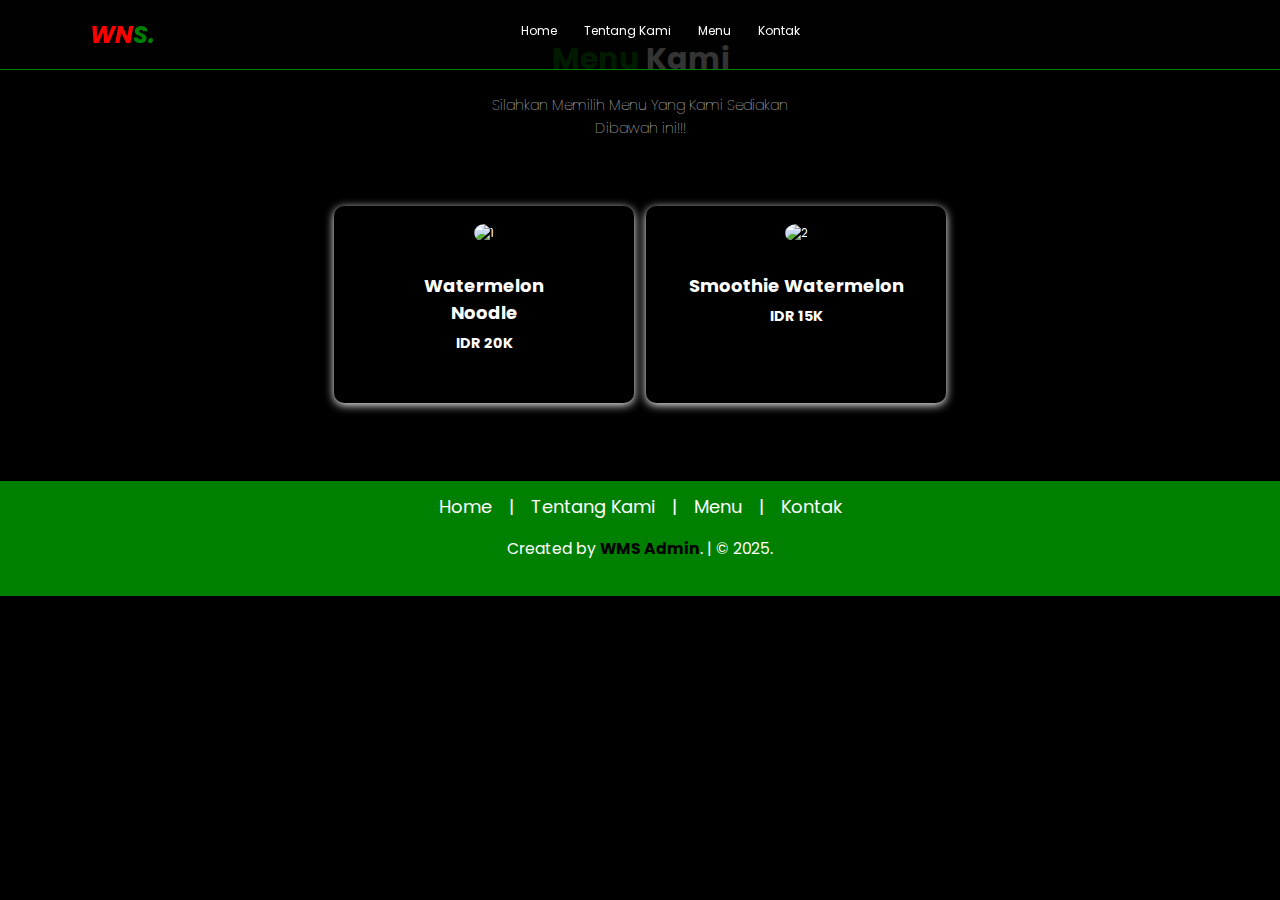
==== shops.html @ 669506f9 "Website WNS" ====
<!DOCTYPE html>
<html lang="en">
  <head>
    <meta charset="UTF-8" />
    <meta name="viewport" content="width=device-width, initial-scale=1.0" />
    <title>WMS</title>

    <!-- Font -->
    <link rel="preconnect" href="https://fonts.googleapis.com" />
    <link rel="preconnect" href="https://fonts.gstatic.com" crossorigin />
    <link
      href="https://fonts.googleapis.com/css2?family=Poppins:ital,wght@0,100;0,200;0,300;0,400;0,500;0,600;0,700;0,800;0,900;1,100;1,200;1,300;1,400;1,500;1,600;1,700;1,800;1,900&display=swap"
      rel="stylesheet"
    />

    <!-- Icons -->
    <script src="https://unpkg.com/feather-icons"></script>

    <!-- My Style -->
    <link rel="stylesheet" href="css/style.css" />
  </head>

  <body>
    <!-- Navbar Start -->
    <nav class="navbar">
      <a href="#" class="navbar-logo">WN<span>S.</span></a>

      <div class="navbar-nav">
        <a href="#home">Home</a>
        <a href="#about">Tentang Kami</a>
        <a href="#menus">Menu</a>
        <a href="#contact">Kontak</a>
      </div>

      <form action="">
        <div class="navbar-extra">
          <div id="search-box" class="searchbox hidden">
            <input type="text" placeholder="Search..." id="search-input" />
          </div>
          <a href="#" id="search-icon"><i data-feather="search"></i></a>
          <a href="shops.html" id="shopping-cart"
            ><i data-feather="shopping-cart"></i
          ></a>
          <a href="#" id="menu"><i data-feather="menu"></i></a>
        </div>
      </form>
    </nav>
    <!-- Navbar End -->

    <!-- Menu Section Start -->
    <section id="menus" class="menus">
      <h2><span>Menu</span> Kami</h2>
      <p>Silahkan Memilih Menu Yang Kami Sediakan Dibawah ini!!!</p>

      <div class="row-card">
        <div class="menu-card">
          <img src="img/logo.jpeg" alt="1" class="menu-card-img" />
          <h3 class="menu-card-title">
            Watermelon <br />
            Noodle
          </h3>
          <p class="menu-card-price">IDR 20K</p>
        </div>
        <div class="menu-card">
          <img src="img/logo.jpeg" alt="2" class="menu-card-img" />
          <h3 class="menu-card-title">Smoothie Watermelon</h3>
          <p class="menu-card-price">IDR 15K</p>
        </div>
        <!-- <div class="menu-card">
          <img src="img/logo.jpeg" alt="3" class="menu-card-img" />
          <h3 class="menu-card-title">- Watermelon Noodle -</h3>
          <p class="menu-card-price">IDR 15K</p>
        </div>
        <div class="menu-card">
          <img src="img/logo.jpeg" alt="4" class="menu-card-img" />
          <h3 class="menu-card-title">- Watermelon Noodle -</h3>
          <p class="menu-card-price">IDR 15K</p>
        </div> -->
      </div>
    </section>
    <!-- Menu Section End -->

    <!-- Footer Start -->
    <footer>
      <!-- <div class="social">
        <a href="#"><i data-feather="instagram"></i></a>
      </div> -->
      <div class="links">
        <a href="#home">Home</a> | <a href="#about">Tentang Kami</a> |
        <a href="#menus">Menu</a> |
        <a href="#kontak">Kontak</a>
      </div>
      <div class="credit">
        <p>Created by <a href="">WMS Admin</a>. | &copy; 2025.</p>
      </div>
    </footer>
    <!-- Footer End -->

    <!-- Icons -->
    <script>
      feather.replace();
    </script>
    <!-- Icons End -->

    <!-- Javascript -->
    <script src="js/script.js"></script>
    <!-- Javascript End -->
  </body>
</html>
---- css/style.css ----
:root {
  --primary: green;
  --bg: black;
}

* {
  margin: 0;
  padding: 0;
  box-sizing: border-box;
  outline: none;
  border: none;
  text-decoration: none;
}

html {
  scroll-behavior: smooth;
}

body {
  font-family: "Poppins", sans-serif;
  background-color: var(--bg);
  color: #fff;
  /* min-height: 3000px; */
}

/* Navbar */

.navbar {
  display: flex;
  justify-content: space-between;
  align-items: center;
  padding: 1.4rem 7%;
  background-color: rgba(1, 1, 1, 0.8);
  border-bottom: 1px solid var(--primary);
  position: fixed;
  top: 0;
  left: 0;
  right: 0;
  z-index: 9999;
}

.navbar .navbar-logo {
  font-size: 2rem;
  font-weight: 700;
  color: rgb(255, 0, 0);
  font-style: italic;
}

.navbar .navbar-logo span {
  color: var(--primary);
}

.navbar .navbar-nav a {
  color: white;
  display: inline-block;
  font-size: 1rem;
  margin: 0 1rem;
}

.navbar .navbar-nav a:hover {
  color: rgb(115, 115, 115);
}

.navbar .navbar-nav a::after {
  content: "";
  display: block;
  padding-bottom: 0.5rem;
  border-bottom: 0.1rem solid rgb(115, 115, 115);
  transform: scaleX(0);
  transition: 0.2s linear;
}

.navbar .navbar-nav a:hover::after {
  transform: scaleX(0.5);
}

.navbar .navbar-extra a {
  color: #fff;
  margin: 0 0.5rem;
}

.navbar .navbar-extra a:hover {
  color: rgb(115, 115, 115);
}
.navbar form .navbar-extra {
  display: flex;
  align-items: center;
}

.navbar form .navbar-extra .searchbox {
  display: flex;
  align-items: center; /* Ini membuat input sejajar dengan icon secara vertikal */
  /* background-color: var(--primary); */
  color: #fff;
  border-radius: 40px;
  box-shadow: 1px 1px 3px rgba(1, 1, 3, 0.5);
  cursor: pointer;
  padding: 0.5rem;
  transition: width 0.5s ease, transform 0.5s ease;
}

.navbar form .navbar-extra .searchbox input {
  border: none;
  padding: 0.5rem;
  border-radius: 4px;
  width: 200px;
  font-size: 1rem;
  margin-left: 0.5rem; /* Berikan sedikit jarak antara input dan icon */
  transition: opacity 0.3s ease;
}

.navbar form .navbar-extra .hidden {
  display: none; /* Untuk menyembunyikan box pencarian */
}

#menu {
  display: none;
}

/* Hero Section */
.hero {
  min-height: 100vh;
  display: flex;
  align-items: center;
  background-image: url(../img/background.jpg);
  background-repeat: no-repeat;
  background-size: cover;
  background-position: center;
  position: relative;
}

.hero::after {
  content: "";
  display: block;
  position: absolute;
  width: 100%;
  height: 30%;
  bottom: 0;
  background: linear-gradient(
    0deg,
    rgba(1, 1, 3, 1) 8%,
    rgba(255, 255, 255, 0) 55%
  );
}

.hero .content {
  padding: 1.4rem 7%;
  max-width: 60rem;
}

.hero .content h1 {
  font-size: 4em;
  color: #fff;
  text-shadow: 1px 1px 3px rgba(1, 1, 3, 0.5);
  line-height: 1.2;
  max-width: 40rem;
}

.hero .content .wns h1 {
  color: red;
  font-style: italic;
}

.hero .content h1 span {
  color: var(--primary);
}

.hero .content p {
  font-size: 1rem;
  margin-top: 1rem;
  line-height: 1.4;
  font-weight: 300;
  color: black;
  /* text-shadow: 1px 1px 3px rgba(1, 1, 3, 0.5); */
  /* mix-blend-mode: difference; */
}

.hero .content .cta {
  margin-top: 1rem;
  display: inline-block;
  padding: 1rem 3rem;
  font-size: 1.4rem;
  color: #fff;
  background-color: var(--primary);
  border-radius: 10px;
  box-shadow: 1px 1px 3px rgba(1, 1, 3, 0.5);
}

/* About Section */
.about,
.menus,
.contact {
  padding: 8rem 7% 1.4rem;
}

.about h2,
.menus h2,
.contact h2 {
  text-align: center;
  font-size: 2.6rem;
  margin-bottom: 3rem;
}

.about h2 span,
.menus h2 span,
.contact h2 span {
  color: var(--primary);
}

.about h2 span,
.menus h2 span,
.contact h2 span {
  color: var(--primary);
}

.about .row {
  display: flex;
}

.about .row .about-img {
  flex: 1 1 45rem;
}

.about .row .about-img img {
  width: 100%;
  border-radius: 40px;
  box-shadow: 1px 1px 3px rgba(1, 1, 3, 0.5);
}

.about .row .content {
  flex: 1 1 35rem;
  padding: 0 1rem;
}

.about .row .content h3 {
  /* margin-top: 5.5rem; */
  font-size: 1.7rem;
  margin-bottom: 1rem;
}

.about .row .content p {
  margin-bottom: 0.8rem;
  font-size: 1.2rem;
  font-weight: 150;
  line-height: 1.6;
}

/* Menu Section */

.menus {
  text-align: center;
  padding: 3rem 1rem;
}

.menus h2 {
  font-size: 2.5rem;
  margin-bottom: 1rem;
}

.menus p {
  font-size: 1.2rem;
  margin-bottom: 2rem;
}

.menus .row {
  display: flex;
  flex-wrap: wrap; /* Membuat elemen menjadi fleksibel dan dapat menyesuaikan ukuran layar */
  justify-content: center; /* Menyusun item secara horizontal di tengah */
}

.menus .menu-card {
  background: none;
  border-radius: 10px;
  padding: 1.5rem;
  margin: 0.5rem;
  width: 300px; /* Lebar tetap untuk tiap menu */
  box-shadow: 0px 2px 10px rgb(255, 255, 255);
  transition: transform 0.3s ease;
}

.menus .menu-card:hover {
  transform: scale(1.05); /* Animasi saat hover */
}

.menus .menu-card-img {
  width: 100%;
  border-radius: 10px;
  margin-bottom: 1rem;
}

.menus .menu-card-title {
  font-size: 1.5rem;
  margin-top: 20px; /* Menambahkan jarak dari elemen atas */
  margin-bottom: 0.5rem;
}

.menus .menu-card-price {
  font-size: 1.2rem;
  font-weight: bold;
  color: #ffffff;
}

.menus h2,
.contact h2 {
  margin-bottom: 1rem;
}

.menus p,
.contact p {
  text-align: center;
  max-width: 30rem;
  margin: auto;
  font-weight: 100;
  line-height: 1.6;
}

.menus .row-card {
  display: flex;
  flex-wrap: wrap;
  margin-top: 5rem;
  justify-content: center;
  /* gap: 0; */
}

.menus .row-card .menu-card {
  text-align: center;
  padding-bottom: 4rem;
}

.menus .row-card .menu-card img {
  border-radius: 50%;
  width: 80%;
}

.menus .row-card .menu-card .menu-card-title {
  margin: 1.5rem auto 0.5rem;
}

/* Contact Section */
.contact .row {
  display: flex;
  margin-top: 2rem;
  background-color: #222;
  /* flex-wrap: wrap; */
}

.contact .row .map {
  flex: 1 1 45rem;
  width: 100%;
  object-fit: cover;
}

.contact .row form {
  flex: 1 1 45rem;
  padding: 5rem 2rem;
  text-align: center;
}

.contact .row form .input-group {
  display: flex;
  align-items: center;
  margin-top: 2rem;
  background-color: var(--bg);
  border: 1px solid #eee;
  padding-left: 2rem;
}

.contact .row form .input-group input {
  width: 100%;
  padding: 2rem;
  font-size: 1.7rem;
  background: none;
  color: #fff;
}

.contact .row form .btn {
  margin-top: 3rem;
  display: inline-block;
  padding: 1rem 3rem;
  font-size: 1.7rem;
  color: #fff;
  background-color: var(--primary);
  cursor: pointer;
  border-radius: 40px;
  box-shadow: 1px 1px 3px rgba(1, 1, 3, 0.5);
}

/* Footer */
footer {
  background-color: var(--primary);
  text-align: center;
  padding: 1rem 0 3rem;
  margin-top: 3rem;
}

footer .socials {
  padding: 1rem 0;
}

footer .socials a {
  color: #fff;
  margin: 1rem;
}

footer .socials a:hover,
footer .links a:hover {
  color: var(--bg);
}

footer .links {
  margin-bottom: 1.4rem;
  font-size: 1.5rem;
}

footer .links a {
  color: #fff;
  padding: 0.7rem 1rem;
}

footer .credit {
  font-size: 1.3rem;
}

footer .credit a {
  color: var(--bg);
  font-weight: 700;
}

/* Media Queries */

/* Laptop */
@media (max-width: 1366px) {
  html {
    font-size: 75%;
  }
}

/* Tablet */
@media (max-width: 768px) {
  html {
    font-size: 62.5%;
  }

  #menu {
    display: inline-block;
  }

  .navbar .navbar-nav {
    position: absolute;
    top: 100%;
    right: -100%;
    background-color: #212121;
    width: 25rem;
    height: 100vh;
    transition: 0.4s;
  }

  .navbar .navbar-nav.active {
    right: 0;
  }

  .navbar .navbar-nav a {
    color: #fff;
    display: block;
    margin: 1.5rem;
    padding: 0.5rem;
    font-size: 1.5rem;
  }

  .navbar .navbar-nav a::after {
    transform-origin: 0 0;
  }

  .navbar .navbar-nav a:hover::after {
    transform: scaleX(0.2);
  }

  .about .row {
    flex-wrap: wrap;
  }

  .about .row .about-img img {
    height: 24rem;
    object-fit: cover;
    object-position: center;
  }

  .about .row .content {
    padding: 0;
  }

  .about .row .content h3 {
    margin-top: 1rem;
    font-size: 2rem;
  }
  .about .row .content p {
    font-size: 1.6rem;
  }

  .contact .row {
    flex-wrap: wrap;
  }

  .contact .row .map {
    height: 30rem;
  }

  .contact .row form {
    padding-top: 0;
  }
}

/* Mobile */
@media (max-width: 450px) {
  html {
    font-size: 55%;
  }
}
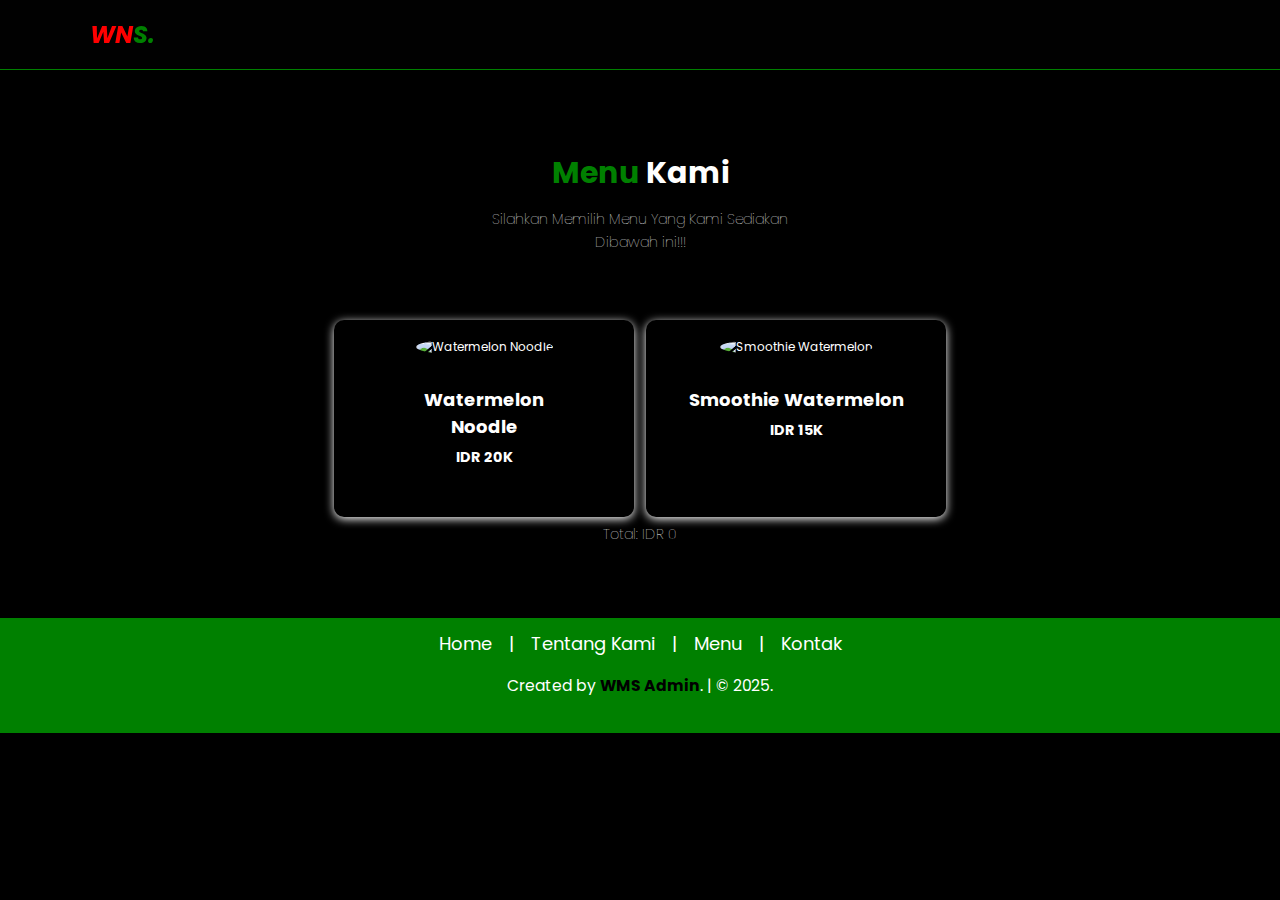
==== commit 28b53128: "Website WNS" ====
--- a/shops.html
+++ b/shops.html
@@ -23,14 +23,14 @@
   <body>
     <!-- Navbar Start -->
     <nav class="navbar">
-      <a href="#" class="navbar-logo">WN<span>S.</span></a>
+      <a href="index.html" class="navbar-logo">WN<span>S.</span></a>
 
-      <div class="navbar-nav">
+      <!-- <div class="navbar-nav">
         <a href="#home">Home</a>
         <a href="#about">Tentang Kami</a>
         <a href="#menus">Menu</a>
         <a href="#contact">Kontak</a>
-      </div>
+      </div> -->
 
       <form action="">
         <div class="navbar-extra">
@@ -53,31 +53,53 @@
       <p>Silahkan Memilih Menu Yang Kami Sediakan Dibawah ini!!!</p>
 
       <div class="row-card">
-        <div class="menu-card">
-          <img src="img/logo.jpeg" alt="1" class="menu-card-img" />
+        <div class="menu-card" id="item1">
+          <img
+            src="img/logo.jpeg"
+            alt="Watermelon Noodle"
+            class="menu-card-img"
+          />
           <h3 class="menu-card-title">
             Watermelon <br />
             Noodle
           </h3>
           <p class="menu-card-price">IDR 20K</p>
+
+          <!-- Quantity and total price section (hidden initially) -->
+          <div class="order-box" style="display: none">
+            <button class="minus-btn">-</button>
+            <input type="number" value="0" id="quantity1" min="0" />
+            <button class="plus-btn">+</button>
+          </div>
         </div>
-        <div class="menu-card">
-          <img src="img/logo.jpeg" alt="2" class="menu-card-img" />
+
+        <div class="menu-card" id="item2">
+          <img
+            src="img/logo.jpeg"
+            alt="Smoothie Watermelon"
+            class="menu-card-img"
+          />
           <h3 class="menu-card-title">Smoothie Watermelon</h3>
           <p class="menu-card-price">IDR 15K</p>
+
+          <!-- Quantity and total price section (hidden initially) -->
+          <div class="order-box" style="display: none">
+            <button class="minus-btn">-</button>
+            <input type="number" value="0" id="quantity1" min="0" />
+            <button class="plus-btn">+</button>
+          </div>
         </div>
-        <!-- <div class="menu-card">
-          <img src="img/logo.jpeg" alt="3" class="menu-card-img" />
-          <h3 class="menu-card-title">- Watermelon Noodle -</h3>
-          <p class="menu-card-price">IDR 15K</p>
-        </div>
-        <div class="menu-card">
-          <img src="img/logo.jpeg" alt="4" class="menu-card-img" />
-          <h3 class="menu-card-title">- Watermelon Noodle -</h3>
-          <p class="menu-card-price">IDR 15K</p>
-        </div> -->
+      </div>
+
+      <p class="total-text" id="total-pay">
+        Total: IDR <span id="final-total">0</span>
+      </p>
+      <!-- Total above pay button -->
+      <div class="bayar">
+        <button id="pay-btn" style="display: none">Bayar</button>
       </div>
     </section>
+
     <!-- Menu Section End -->
 
     <!-- Footer Start -->
--- a/css/style.css
+++ b/css/style.css
@@ -247,6 +247,10 @@
 
 /* Menu Section */
 
+#menus {
+  padding-top: 150px; /* Adjust the value as needed */
+}
+
 .menus {
   text-align: center;
   padding: 3rem 1rem;
@@ -426,6 +430,66 @@
   font-weight: 700;
 }
 
+/* Shops.html */
+
+.order-box input[type="number"] {
+  width: 50px; /* Set a smaller width */
+  text-align: center; /* Center the number */
+  font-size: 18px;
+  padding: 5px;
+  border-radius: 8px; /* Rounded corners */
+  border: 1px solid #ddd;
+  outline: none;
+}
+
+/* To remove arrows (spinners) in the number input */
+input[type="number"]::-webkit-outer-spin-button,
+input[type="number"]::-webkit-inner-spin-button {
+  -webkit-appearance: none;
+  margin: 0;
+}
+
+input[type="number"] {
+  -moz-appearance: textfield; /* Firefox */
+}
+
+.order-box button {
+  background-color: #ff4500;
+  border: none;
+  padding: 5px 10px;
+  font-size: 18px;
+  color: white;
+  border-radius: 8px; /* Rounded corners */
+  cursor: pointer;
+  transition: background-color 0.3s ease;
+}
+
+.order-box button:hover {
+  background-color: #ff7043; /* Lighter shade on hover */
+}
+
+#pay-btn {
+  margin-top: 20px;
+  padding: 10px 20px;
+  background-color: #ff4500;
+  color: white;
+  border: none;
+  border-radius: 12px; /* Rounded corners */
+  cursor: pointer;
+  font-size: 18px;
+  transition: background-color 0.3s ease;
+}
+
+.bayar {
+  display: flex;
+  align-items: center;
+  justify-content: center;
+}
+
+#pay-btn:hover {
+  background-color: #ff7043; /* Lighter shade on hover */
+}
+
 /* Media Queries */
 
 /* Laptop */
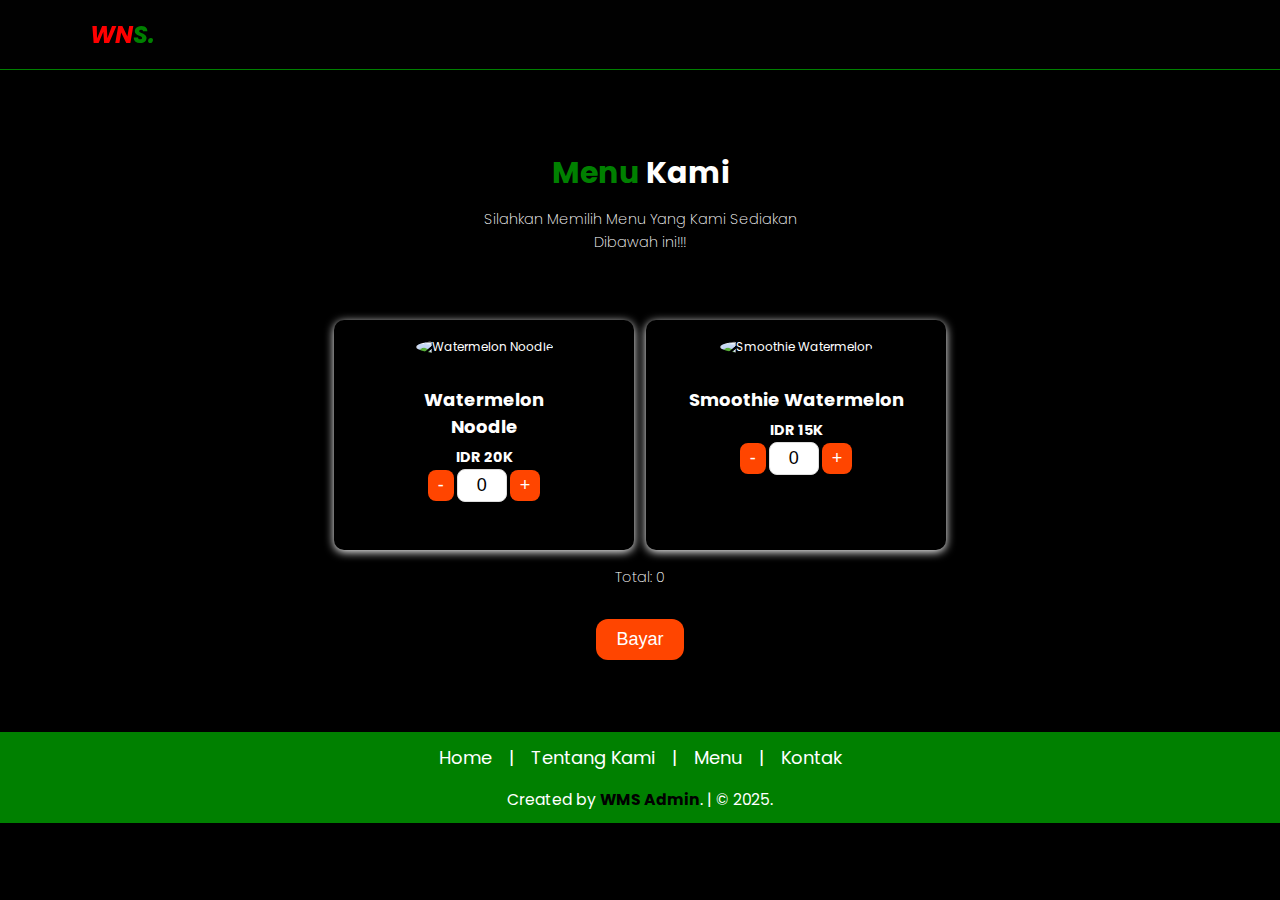
==== commit b63d2bff: "Website WNS" ====
--- a/shops.html
+++ b/shops.html
@@ -65,8 +65,8 @@
           </h3>
           <p class="menu-card-price">IDR 20K</p>
 
-          <!-- Quantity and total price section (hidden initially) -->
-          <div class="order-box" style="display: none">
+          <!-- Quantity and total price section -->
+          <div class="order-box">
             <button class="minus-btn">-</button>
             <input type="number" value="0" id="quantity1" min="0" />
             <button class="plus-btn">+</button>
@@ -83,20 +83,20 @@
           <p class="menu-card-price">IDR 15K</p>
 
           <!-- Quantity and total price section (hidden initially) -->
-          <div class="order-box" style="display: none">
+          <div class="order-box">
             <button class="minus-btn">-</button>
             <input type="number" value="0" id="quantity1" min="0" />
             <button class="plus-btn">+</button>
           </div>
         </div>
       </div>
+      <div class="bayar">
+        <p class="total-text">Total: <span id="overall-total">0</span></p>
+      </div>
 
-      <p class="total-text" id="total-pay">
-        Total: IDR <span id="final-total">0</span>
-      </p>
       <!-- Total above pay button -->
       <div class="bayar">
-        <button id="pay-btn" style="display: none">Bayar</button>
+        <button id="pay-btn">Bayar</button>
       </div>
     </section>
 
--- a/css/style.css
+++ b/css/style.css
@@ -245,6 +245,13 @@
   line-height: 1.6;
 }
 
+.about p {
+  font-size: 1.2rem;
+  font-weight: 300;
+  line-height: 1.4;
+  font-weight: bold;
+}
+
 /* Menu Section */
 
 #menus {
@@ -263,6 +270,9 @@
 
 .menus p {
   font-size: 1.2rem;
+  font-weight: 300;
+  line-height: 1.4;
+  font-weight: bold;
   margin-bottom: 2rem;
 }
 
@@ -314,7 +324,7 @@
   text-align: center;
   max-width: 30rem;
   margin: auto;
-  font-weight: 100;
+  font-weight: 200;
   line-height: 1.6;
 }
 
@@ -393,7 +403,7 @@
 footer {
   background-color: var(--primary);
   text-align: center;
-  padding: 1rem 0 3rem;
+  padding: 1rem 0 1rem;
   margin-top: 3rem;
 }
 
@@ -484,6 +494,7 @@
   display: flex;
   align-items: center;
   justify-content: center;
+  margin-top: 10px;
 }
 
 #pay-btn:hover {
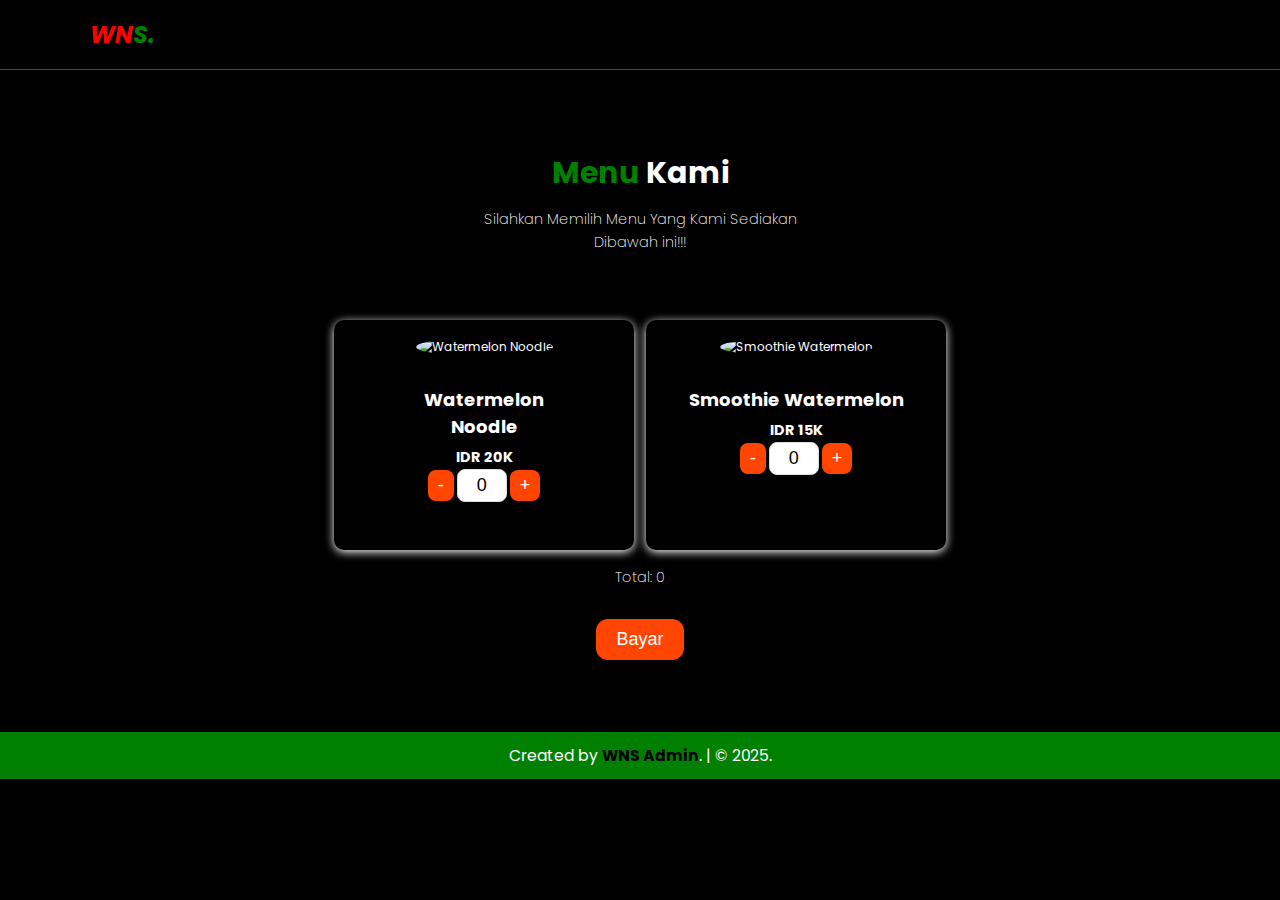
==== commit eb739192: "Website WNS" ====
--- a/shops.html
+++ b/shops.html
@@ -107,13 +107,13 @@
       <!-- <div class="social">
         <a href="#"><i data-feather="instagram"></i></a>
       </div> -->
-      <div class="links">
+      <!-- <div class="links">
         <a href="#home">Home</a> | <a href="#about">Tentang Kami</a> |
         <a href="#menus">Menu</a> |
         <a href="#kontak">Kontak</a>
-      </div>
+      </div> -->
       <div class="credit">
-        <p>Created by <a href="">WMS Admin</a>. | &copy; 2025.</p>
+        <p>Created by <a href="">WNS Admin</a>. | &copy; 2025.</p>
       </div>
     </footer>
     <!-- Footer End -->
--- a/css/style.css
+++ b/css/style.css
@@ -1,593 +1,593 @@
-:root {
-  --primary: green;
-  --bg: black;
-}
-
-* {
-  margin: 0;
-  padding: 0;
-  box-sizing: border-box;
-  outline: none;
-  border: none;
-  text-decoration: none;
-}
-
-html {
-  scroll-behavior: smooth;
-}
-
-body {
-  font-family: "Poppins", sans-serif;
-  background-color: var(--bg);
-  color: #fff;
-  /* min-height: 3000px; */
-}
-
-/* Navbar */
-
-.navbar {
-  display: flex;
-  justify-content: space-between;
-  align-items: center;
-  padding: 1.4rem 7%;
-  background-color: rgba(1, 1, 1, 0.8);
-  border-bottom: 1px solid var(--primary);
-  position: fixed;
-  top: 0;
-  left: 0;
-  right: 0;
-  z-index: 9999;
-}
-
-.navbar .navbar-logo {
-  font-size: 2rem;
-  font-weight: 700;
-  color: rgb(255, 0, 0);
-  font-style: italic;
-}
-
-.navbar .navbar-logo span {
-  color: var(--primary);
-}
-
-.navbar .navbar-nav a {
-  color: white;
-  display: inline-block;
-  font-size: 1rem;
-  margin: 0 1rem;
-}
-
-.navbar .navbar-nav a:hover {
-  color: rgb(115, 115, 115);
-}
-
-.navbar .navbar-nav a::after {
-  content: "";
-  display: block;
-  padding-bottom: 0.5rem;
-  border-bottom: 0.1rem solid rgb(115, 115, 115);
-  transform: scaleX(0);
-  transition: 0.2s linear;
-}
-
-.navbar .navbar-nav a:hover::after {
-  transform: scaleX(0.5);
-}
-
-.navbar .navbar-extra a {
-  color: #fff;
-  margin: 0 0.5rem;
-}
-
-.navbar .navbar-extra a:hover {
-  color: rgb(115, 115, 115);
-}
-.navbar form .navbar-extra {
-  display: flex;
-  align-items: center;
-}
-
-.navbar form .navbar-extra .searchbox {
-  display: flex;
-  align-items: center; /* Ini membuat input sejajar dengan icon secara vertikal */
-  /* background-color: var(--primary); */
-  color: #fff;
-  border-radius: 40px;
-  box-shadow: 1px 1px 3px rgba(1, 1, 3, 0.5);
-  cursor: pointer;
-  padding: 0.5rem;
-  transition: width 0.5s ease, transform 0.5s ease;
-}
-
-.navbar form .navbar-extra .searchbox input {
-  border: none;
-  padding: 0.5rem;
-  border-radius: 4px;
-  width: 200px;
-  font-size: 1rem;
-  margin-left: 0.5rem; /* Berikan sedikit jarak antara input dan icon */
-  transition: opacity 0.3s ease;
-}
-
-.navbar form .navbar-extra .hidden {
-  display: none; /* Untuk menyembunyikan box pencarian */
-}
-
-#menu {
-  display: none;
-}
-
-/* Hero Section */
-.hero {
-  min-height: 100vh;
-  display: flex;
-  align-items: center;
-  background-image: url(../img/background.jpg);
-  background-repeat: no-repeat;
-  background-size: cover;
-  background-position: center;
-  position: relative;
-}
-
-.hero::after {
-  content: "";
-  display: block;
-  position: absolute;
-  width: 100%;
-  height: 30%;
-  bottom: 0;
-  background: linear-gradient(
-    0deg,
-    rgba(1, 1, 3, 1) 8%,
-    rgba(255, 255, 255, 0) 55%
-  );
-}
-
-.hero .content {
-  padding: 1.4rem 7%;
-  max-width: 60rem;
-}
-
-.hero .content h1 {
-  font-size: 4em;
-  color: #fff;
-  text-shadow: 1px 1px 3px rgba(1, 1, 3, 0.5);
-  line-height: 1.2;
-  max-width: 40rem;
-}
-
-.hero .content .wns h1 {
-  color: red;
-  font-style: italic;
-}
-
-.hero .content h1 span {
-  color: var(--primary);
-}
-
-.hero .content p {
-  font-size: 1rem;
-  margin-top: 1rem;
-  line-height: 1.4;
-  font-weight: 300;
-  color: black;
-  /* text-shadow: 1px 1px 3px rgba(1, 1, 3, 0.5); */
-  /* mix-blend-mode: difference; */
-}
-
-.hero .content .cta {
-  margin-top: 1rem;
-  display: inline-block;
-  padding: 1rem 3rem;
-  font-size: 1.4rem;
-  color: #fff;
-  background-color: var(--primary);
-  border-radius: 10px;
-  box-shadow: 1px 1px 3px rgba(1, 1, 3, 0.5);
-}
-
-/* About Section */
-.about,
-.menus,
-.contact {
-  padding: 8rem 7% 1.4rem;
-}
-
-.about h2,
-.menus h2,
-.contact h2 {
-  text-align: center;
-  font-size: 2.6rem;
-  margin-bottom: 3rem;
-}
-
-.about h2 span,
-.menus h2 span,
-.contact h2 span {
-  color: var(--primary);
-}
-
-.about h2 span,
-.menus h2 span,
-.contact h2 span {
-  color: var(--primary);
-}
-
-.about .row {
-  display: flex;
-}
-
-.about .row .about-img {
-  flex: 1 1 45rem;
-}
-
-.about .row .about-img img {
-  width: 100%;
-  border-radius: 40px;
-  box-shadow: 1px 1px 3px rgba(1, 1, 3, 0.5);
-}
-
-.about .row .content {
-  flex: 1 1 35rem;
-  padding: 0 1rem;
-}
-
-.about .row .content h3 {
-  /* margin-top: 5.5rem; */
-  font-size: 1.7rem;
-  margin-bottom: 1rem;
-}
-
-.about .row .content p {
-  margin-bottom: 0.8rem;
-  font-size: 1.2rem;
-  font-weight: 150;
-  line-height: 1.6;
-}
-
-.about p {
-  font-size: 1.2rem;
-  font-weight: 300;
-  line-height: 1.4;
-  font-weight: bold;
-}
-
-/* Menu Section */
-
-#menus {
-  padding-top: 150px; /* Adjust the value as needed */
-}
-
-.menus {
-  text-align: center;
-  padding: 3rem 1rem;
-}
-
-.menus h2 {
-  font-size: 2.5rem;
-  margin-bottom: 1rem;
-}
-
-.menus p {
-  font-size: 1.2rem;
-  font-weight: 300;
-  line-height: 1.4;
-  font-weight: bold;
-  margin-bottom: 2rem;
-}
-
-.menus .row {
-  display: flex;
-  flex-wrap: wrap; /* Membuat elemen menjadi fleksibel dan dapat menyesuaikan ukuran layar */
-  justify-content: center; /* Menyusun item secara horizontal di tengah */
-}
-
-.menus .menu-card {
-  background: none;
-  border-radius: 10px;
-  padding: 1.5rem;
-  margin: 0.5rem;
-  width: 300px; /* Lebar tetap untuk tiap menu */
-  box-shadow: 0px 2px 10px rgb(255, 255, 255);
-  transition: transform 0.3s ease;
-}
-
-.menus .menu-card:hover {
-  transform: scale(1.05); /* Animasi saat hover */
-}
-
-.menus .menu-card-img {
-  width: 100%;
-  border-radius: 10px;
-  margin-bottom: 1rem;
-}
-
-.menus .menu-card-title {
-  font-size: 1.5rem;
-  margin-top: 20px; /* Menambahkan jarak dari elemen atas */
-  margin-bottom: 0.5rem;
-}
-
-.menus .menu-card-price {
-  font-size: 1.2rem;
-  font-weight: bold;
-  color: #ffffff;
-}
-
-.menus h2,
-.contact h2 {
-  margin-bottom: 1rem;
-}
-
-.menus p,
-.contact p {
-  text-align: center;
-  max-width: 30rem;
-  margin: auto;
-  font-weight: 200;
-  line-height: 1.6;
-}
-
-.menus .row-card {
-  display: flex;
-  flex-wrap: wrap;
-  margin-top: 5rem;
-  justify-content: center;
-  /* gap: 0; */
-}
-
-.menus .row-card .menu-card {
-  text-align: center;
-  padding-bottom: 4rem;
-}
-
-.menus .row-card .menu-card img {
-  border-radius: 50%;
-  width: 80%;
-}
-
-.menus .row-card .menu-card .menu-card-title {
-  margin: 1.5rem auto 0.5rem;
-}
-
-/* Contact Section */
-.contact .row {
-  display: flex;
-  margin-top: 2rem;
-  background-color: #222;
-  /* flex-wrap: wrap; */
-}
-
-.contact .row .map {
-  flex: 1 1 45rem;
-  width: 100%;
-  object-fit: cover;
-}
-
-.contact .row form {
-  flex: 1 1 45rem;
-  padding: 5rem 2rem;
-  text-align: center;
-}
-
-.contact .row form .input-group {
-  display: flex;
-  align-items: center;
-  margin-top: 2rem;
-  background-color: var(--bg);
-  border: 1px solid #eee;
-  padding-left: 2rem;
-}
-
-.contact .row form .input-group input {
-  width: 100%;
-  padding: 2rem;
-  font-size: 1.7rem;
-  background: none;
-  color: #fff;
-}
-
-.contact .row form .btn {
-  margin-top: 3rem;
-  display: inline-block;
-  padding: 1rem 3rem;
-  font-size: 1.7rem;
-  color: #fff;
-  background-color: var(--primary);
-  cursor: pointer;
-  border-radius: 40px;
-  box-shadow: 1px 1px 3px rgba(1, 1, 3, 0.5);
-}
-
-/* Footer */
-footer {
-  background-color: var(--primary);
-  text-align: center;
-  padding: 1rem 0 1rem;
-  margin-top: 3rem;
-}
-
-footer .socials {
-  padding: 1rem 0;
-}
-
-footer .socials a {
-  color: #fff;
-  margin: 1rem;
-}
-
-footer .socials a:hover,
-footer .links a:hover {
-  color: var(--bg);
-}
-
-footer .links {
-  margin-bottom: 1.4rem;
-  font-size: 1.5rem;
-}
-
-footer .links a {
-  color: #fff;
-  padding: 0.7rem 1rem;
-}
-
-footer .credit {
-  font-size: 1.3rem;
-}
-
-footer .credit a {
-  color: var(--bg);
-  font-weight: 700;
-}
-
-/* Shops.html */
-
-.order-box input[type="number"] {
-  width: 50px; /* Set a smaller width */
-  text-align: center; /* Center the number */
-  font-size: 18px;
-  padding: 5px;
-  border-radius: 8px; /* Rounded corners */
-  border: 1px solid #ddd;
-  outline: none;
-}
-
-/* To remove arrows (spinners) in the number input */
-input[type="number"]::-webkit-outer-spin-button,
-input[type="number"]::-webkit-inner-spin-button {
-  -webkit-appearance: none;
-  margin: 0;
-}
-
-input[type="number"] {
-  -moz-appearance: textfield; /* Firefox */
-}
-
-.order-box button {
-  background-color: #ff4500;
-  border: none;
-  padding: 5px 10px;
-  font-size: 18px;
-  color: white;
-  border-radius: 8px; /* Rounded corners */
-  cursor: pointer;
-  transition: background-color 0.3s ease;
-}
-
-.order-box button:hover {
-  background-color: #ff7043; /* Lighter shade on hover */
-}
-
-#pay-btn {
-  margin-top: 20px;
-  padding: 10px 20px;
-  background-color: #ff4500;
-  color: white;
-  border: none;
-  border-radius: 12px; /* Rounded corners */
-  cursor: pointer;
-  font-size: 18px;
-  transition: background-color 0.3s ease;
-}
-
-.bayar {
-  display: flex;
-  align-items: center;
-  justify-content: center;
-  margin-top: 10px;
-}
-
-#pay-btn:hover {
-  background-color: #ff7043; /* Lighter shade on hover */
-}
-
-/* Media Queries */
-
-/* Laptop */
-@media (max-width: 1366px) {
-  html {
-    font-size: 75%;
-  }
-}
-
-/* Tablet */
-@media (max-width: 768px) {
-  html {
-    font-size: 62.5%;
-  }
-
-  #menu {
-    display: inline-block;
-  }
-
-  .navbar .navbar-nav {
-    position: absolute;
-    top: 100%;
-    right: -100%;
-    background-color: #212121;
-    width: 25rem;
-    height: 100vh;
-    transition: 0.4s;
-  }
-
-  .navbar .navbar-nav.active {
-    right: 0;
-  }
-
-  .navbar .navbar-nav a {
-    color: #fff;
-    display: block;
-    margin: 1.5rem;
-    padding: 0.5rem;
-    font-size: 1.5rem;
-  }
-
-  .navbar .navbar-nav a::after {
-    transform-origin: 0 0;
-  }
-
-  .navbar .navbar-nav a:hover::after {
-    transform: scaleX(0.2);
-  }
-
-  .about .row {
-    flex-wrap: wrap;
-  }
-
-  .about .row .about-img img {
-    height: 24rem;
-    object-fit: cover;
-    object-position: center;
-  }
-
-  .about .row .content {
-    padding: 0;
-  }
-
-  .about .row .content h3 {
-    margin-top: 1rem;
-    font-size: 2rem;
-  }
-  .about .row .content p {
-    font-size: 1.6rem;
-  }
-
-  .contact .row {
-    flex-wrap: wrap;
-  }
-
-  .contact .row .map {
-    height: 30rem;
-  }
-
-  .contact .row form {
-    padding-top: 0;
-  }
-}
-
-/* Mobile */
-@media (max-width: 450px) {
-  html {
-    font-size: 55%;
-  }
-}
+:root {
+  --primary: green;
+  --bg: black;
+}
+
+* {
+  margin: 0;
+  padding: 0;
+  box-sizing: border-box;
+  outline: none;
+  border: none;
+  text-decoration: none;
+}
+
+html {
+  scroll-behavior: smooth;
+}
+
+body {
+  font-family: "Poppins", sans-serif;
+  background-color: var(--bg);
+  color: #fff;
+  /* min-height: 3000px; */
+}
+
+/* Navbar */
+
+.navbar {
+  display: flex;
+  justify-content: space-between;
+  align-items: center;
+  padding: 1.4rem 7%;
+  background-color: rgba(1, 1, 1, 0.8);
+  border-bottom: 1px solid var(--primary);
+  position: fixed;
+  top: 0;
+  left: 0;
+  right: 0;
+  z-index: 9999;
+}
+
+.navbar .navbar-logo {
+  font-size: 2rem;
+  font-weight: 700;
+  color: rgb(255, 0, 0);
+  font-style: italic;
+}
+
+.navbar .navbar-logo span {
+  color: var(--primary);
+}
+
+.navbar .navbar-nav a {
+  color: white;
+  display: inline-block;
+  font-size: 1rem;
+  margin: 0 1rem;
+}
+
+.navbar .navbar-nav a:hover {
+  color: rgb(115, 115, 115);
+}
+
+.navbar .navbar-nav a::after {
+  content: "";
+  display: block;
+  padding-bottom: 0.5rem;
+  border-bottom: 0.1rem solid rgb(115, 115, 115);
+  transform: scaleX(0);
+  transition: 0.2s linear;
+}
+
+.navbar .navbar-nav a:hover::after {
+  transform: scaleX(0.5);
+}
+
+.navbar .navbar-extra a {
+  color: #fff;
+  margin: 0 0.5rem;
+}
+
+.navbar .navbar-extra a:hover {
+  color: rgb(115, 115, 115);
+}
+.navbar form .navbar-extra {
+  display: flex;
+  align-items: center;
+}
+
+.navbar form .navbar-extra .searchbox {
+  display: flex;
+  align-items: center; /* Ini membuat input sejajar dengan icon secara vertikal */
+  /* background-color: var(--primary); */
+  color: #fff;
+  border-radius: 40px;
+  box-shadow: 1px 1px 3px rgba(1, 1, 3, 0.5);
+  cursor: pointer;
+  padding: 0.5rem;
+  transition: width 0.5s ease, transform 0.5s ease;
+}
+
+.navbar form .navbar-extra .searchbox input {
+  border: none;
+  padding: 0.2rem;
+  border-radius: 4px;
+  width: 200px;
+  font-size: 0.8rem;
+  margin-left: 0.5rem; /* Berikan sedikit jarak antara input dan icon */
+  transition: opacity 0.3s ease;
+}
+
+.navbar form .navbar-extra .hidden {
+  display: none; /* Untuk menyembunyikan box pencarian */
+}
+
+#menu {
+  display: none;
+}
+
+/* Hero Section */
+.hero {
+  min-height: 100vh;
+  display: flex;
+  align-items: center;
+  background-image: url(../img/background.jpg);
+  background-repeat: no-repeat;
+  background-size: cover;
+  background-position: center;
+  position: relative;
+}
+
+.hero::after {
+  content: "";
+  display: block;
+  position: absolute;
+  width: 100%;
+  height: 30%;
+  bottom: 0;
+  background: linear-gradient(
+    0deg,
+    rgba(1, 1, 3, 1) 8%,
+    rgba(255, 255, 255, 0) 55%
+  );
+}
+
+.hero .content {
+  padding: 1.4rem 7%;
+  max-width: 60rem;
+}
+
+.hero .content h1 {
+  font-size: 4em;
+  color: #fff;
+  text-shadow: 1px 1px 3px rgba(1, 1, 3, 0.5);
+  line-height: 1.2;
+  max-width: 40rem;
+}
+
+.hero .content .wns h1 {
+  color: red;
+  font-style: italic;
+}
+
+.hero .content h1 span {
+  color: var(--primary);
+}
+
+.hero .content p {
+  font-size: 1rem;
+  margin-top: 1rem;
+  line-height: 1.4;
+  font-weight: 300;
+  color: black;
+  /* text-shadow: 1px 1px 3px rgba(1, 1, 3, 0.5); */
+  /* mix-blend-mode: difference; */
+}
+
+.hero .content .cta {
+  margin-top: 1rem;
+  display: inline-block;
+  padding: 1rem 3rem;
+  font-size: 1.4rem;
+  color: #fff;
+  background-color: var(--primary);
+  border-radius: 10px;
+  box-shadow: 1px 1px 3px rgba(1, 1, 3, 0.5);
+}
+
+/* About Section */
+.about,
+.menus,
+.contact {
+  padding: 8rem 7% 1.4rem;
+}
+
+.about h2,
+.menus h2,
+.contact h2 {
+  text-align: center;
+  font-size: 2.6rem;
+  margin-bottom: 3rem;
+}
+
+.about h2 span,
+.menus h2 span,
+.contact h2 span {
+  color: var(--primary);
+}
+
+.about h2 span,
+.menus h2 span,
+.contact h2 span {
+  color: var(--primary);
+}
+
+.about .row {
+  display: flex;
+}
+
+.about .row .about-img {
+  flex: 1 1 45rem;
+}
+
+.about .row .about-img img {
+  width: 100%;
+  border-radius: 40px;
+  box-shadow: 1px 1px 3px rgba(1, 1, 3, 0.5);
+}
+
+.about .row .content {
+  flex: 1 1 35rem;
+  padding: 0 1rem;
+}
+
+.about .row .content h3 {
+  /* margin-top: 5.5rem; */
+  font-size: 1.7rem;
+  margin-bottom: 1rem;
+}
+
+.about .row .content p {
+  margin-bottom: 0.8rem;
+  font-size: 1.2rem;
+  font-weight: 150;
+  line-height: 1.6;
+}
+
+.about p {
+  font-size: 1.2rem;
+  font-weight: 300;
+  line-height: 1.4;
+  font-weight: bold;
+}
+
+/* Menu Section */
+
+#menus {
+  padding-top: 150px; /* Adjust the value as needed */
+}
+
+.menus {
+  text-align: center;
+  padding: 3rem 1rem;
+}
+
+.menus h2 {
+  font-size: 2.5rem;
+  margin-bottom: 1rem;
+}
+
+.menus p {
+  font-size: 1.2rem;
+  font-weight: 300;
+  line-height: 1.4;
+  font-weight: bold;
+  margin-bottom: 2rem;
+}
+
+.menus .row {
+  display: flex;
+  flex-wrap: wrap; /* Membuat elemen menjadi fleksibel dan dapat menyesuaikan ukuran layar */
+  justify-content: center; /* Menyusun item secara horizontal di tengah */
+}
+
+.menus .menu-card {
+  background: none;
+  border-radius: 10px;
+  padding: 1.5rem;
+  margin: 0.5rem;
+  width: 300px; /* Lebar tetap untuk tiap menu */
+  box-shadow: 0px 2px 10px rgb(255, 255, 255);
+  transition: transform 0.3s ease;
+}
+
+.menus .menu-card:hover {
+  transform: scale(1.05); /* Animasi saat hover */
+}
+
+.menus .menu-card-img {
+  width: 100%;
+  border-radius: 10px;
+  margin-bottom: 1rem;
+}
+
+.menus .menu-card-title {
+  font-size: 1.5rem;
+  margin-top: 20px; /* Menambahkan jarak dari elemen atas */
+  margin-bottom: 0.5rem;
+}
+
+.menus .menu-card-price {
+  font-size: 1.2rem;
+  font-weight: bold;
+  color: #ffffff;
+}
+
+.menus h2,
+.contact h2 {
+  margin-bottom: 1rem;
+}
+
+.menus p,
+.contact p {
+  text-align: center;
+  max-width: 30rem;
+  margin: auto;
+  font-weight: 200;
+  line-height: 1.6;
+}
+
+.menus .row-card {
+  display: flex;
+  flex-wrap: wrap;
+  margin-top: 5rem;
+  justify-content: center;
+  /* gap: 0; */
+}
+
+.menus .row-card .menu-card {
+  text-align: center;
+  padding-bottom: 4rem;
+}
+
+.menus .row-card .menu-card img {
+  border-radius: 50%;
+  width: 80%;
+}
+
+.menus .row-card .menu-card .menu-card-title {
+  margin: 1.5rem auto 0.5rem;
+}
+
+/* Contact Section */
+.contact .row {
+  display: flex;
+  margin-top: 2rem;
+  background-color: #222;
+  /* flex-wrap: wrap; */
+}
+
+.contact .row .map {
+  flex: 1 1 45rem;
+  width: 100%;
+  object-fit: cover;
+}
+
+.contact .row form {
+  flex: 1 1 45rem;
+  padding: 5rem 2rem;
+  text-align: center;
+}
+
+.contact .row form .input-group {
+  display: flex;
+  align-items: center;
+  margin-top: 2rem;
+  background-color: var(--bg);
+  border: 1px solid #eee;
+  padding-left: 2rem;
+}
+
+.contact .row form .input-group input {
+  width: 100%;
+  padding: 2rem;
+  font-size: 1.7rem;
+  background: none;
+  color: #fff;
+}
+
+.contact .row form .btn {
+  margin-top: 3rem;
+  display: inline-block;
+  padding: 1rem 3rem;
+  font-size: 1.7rem;
+  color: #fff;
+  background-color: var(--primary);
+  cursor: pointer;
+  border-radius: 40px;
+  box-shadow: 1px 1px 3px rgba(1, 1, 3, 0.5);
+}
+
+/* Footer */
+footer {
+  background-color: var(--primary);
+  text-align: center;
+  padding: 1rem 0 1rem;
+  margin-top: 3rem;
+}
+
+footer .socials {
+  padding: 1rem 0;
+}
+
+footer .socials a {
+  color: #fff;
+  margin: 1rem;
+}
+
+footer .socials a:hover,
+footer .links a:hover {
+  color: var(--bg);
+}
+
+footer .links {
+  margin-bottom: 1.4rem;
+  font-size: 1.5rem;
+}
+
+footer .links a {
+  color: #fff;
+  padding: 0.7rem 1rem;
+}
+
+footer .credit {
+  font-size: 1.3rem;
+}
+
+footer .credit a {
+  color: var(--bg);
+  font-weight: 700;
+}
+
+/* Shops.html */
+
+.order-box input[type="number"] {
+  width: 50px; /* Set a smaller width */
+  text-align: center; /* Center the number */
+  font-size: 18px;
+  padding: 5px;
+  border-radius: 8px; /* Rounded corners */
+  border: 1px solid #ddd;
+  outline: none;
+}
+
+/* To remove arrows (spinners) in the number input */
+input[type="number"]::-webkit-outer-spin-button,
+input[type="number"]::-webkit-inner-spin-button {
+  -webkit-appearance: none;
+  margin: 0;
+}
+
+input[type="number"] {
+  -moz-appearance: textfield; /* Firefox */
+}
+
+.order-box button {
+  background-color: #ff4500;
+  border: none;
+  padding: 5px 10px;
+  font-size: 18px;
+  color: white;
+  border-radius: 8px; /* Rounded corners */
+  cursor: pointer;
+  transition: background-color 0.3s ease;
+}
+
+.order-box button:hover {
+  background-color: #ff7043; /* Lighter shade on hover */
+}
+
+#pay-btn {
+  margin-top: 20px;
+  padding: 10px 20px;
+  background-color: #ff4500;
+  color: white;
+  border: none;
+  border-radius: 12px; /* Rounded corners */
+  cursor: pointer;
+  font-size: 18px;
+  transition: background-color 0.3s ease;
+}
+
+.bayar {
+  display: flex;
+  align-items: center;
+  justify-content: center;
+  margin-top: 10px;
+}
+
+#pay-btn:hover {
+  background-color: #ff7043; /* Lighter shade on hover */
+}
+
+/* Media Queries */
+
+/* Laptop */
+@media (max-width: 1366px) {
+  html {
+    font-size: 75%;
+  }
+}
+
+/* Tablet */
+@media (max-width: 768px) {
+  html {
+    font-size: 62.5%;
+  }
+
+  #menu {
+    display: inline-block;
+  }
+
+  .navbar .navbar-nav {
+    position: absolute;
+    top: 100%;
+    right: -100%;
+    background-color: #212121;
+    width: 25rem;
+    height: 100vh;
+    transition: 0.4s;
+  }
+
+  .navbar .navbar-nav.active {
+    right: 0;
+  }
+
+  .navbar .navbar-nav a {
+    color: #fff;
+    display: block;
+    margin: 1.5rem;
+    padding: 0.5rem;
+    font-size: 1.5rem;
+  }
+
+  .navbar .navbar-nav a::after {
+    transform-origin: 0 0;
+  }
+
+  .navbar .navbar-nav a:hover::after {
+    transform: scaleX(0.2);
+  }
+
+  .about .row {
+    flex-wrap: wrap;
+  }
+
+  .about .row .about-img img {
+    height: 24rem;
+    object-fit: cover;
+    object-position: center;
+  }
+
+  .about .row .content {
+    padding: 0;
+  }
+
+  .about .row .content h3 {
+    margin-top: 1rem;
+    font-size: 2rem;
+  }
+  .about .row .content p {
+    font-size: 1.6rem;
+  }
+
+  .contact .row {
+    flex-wrap: wrap;
+  }
+
+  .contact .row .map {
+    height: 30rem;
+  }
+
+  .contact .row form {
+    padding-top: 0;
+  }
+}
+
+/* Mobile */
+@media (max-width: 450px) {
+  html {
+    font-size: 55%;
+  }
+}
